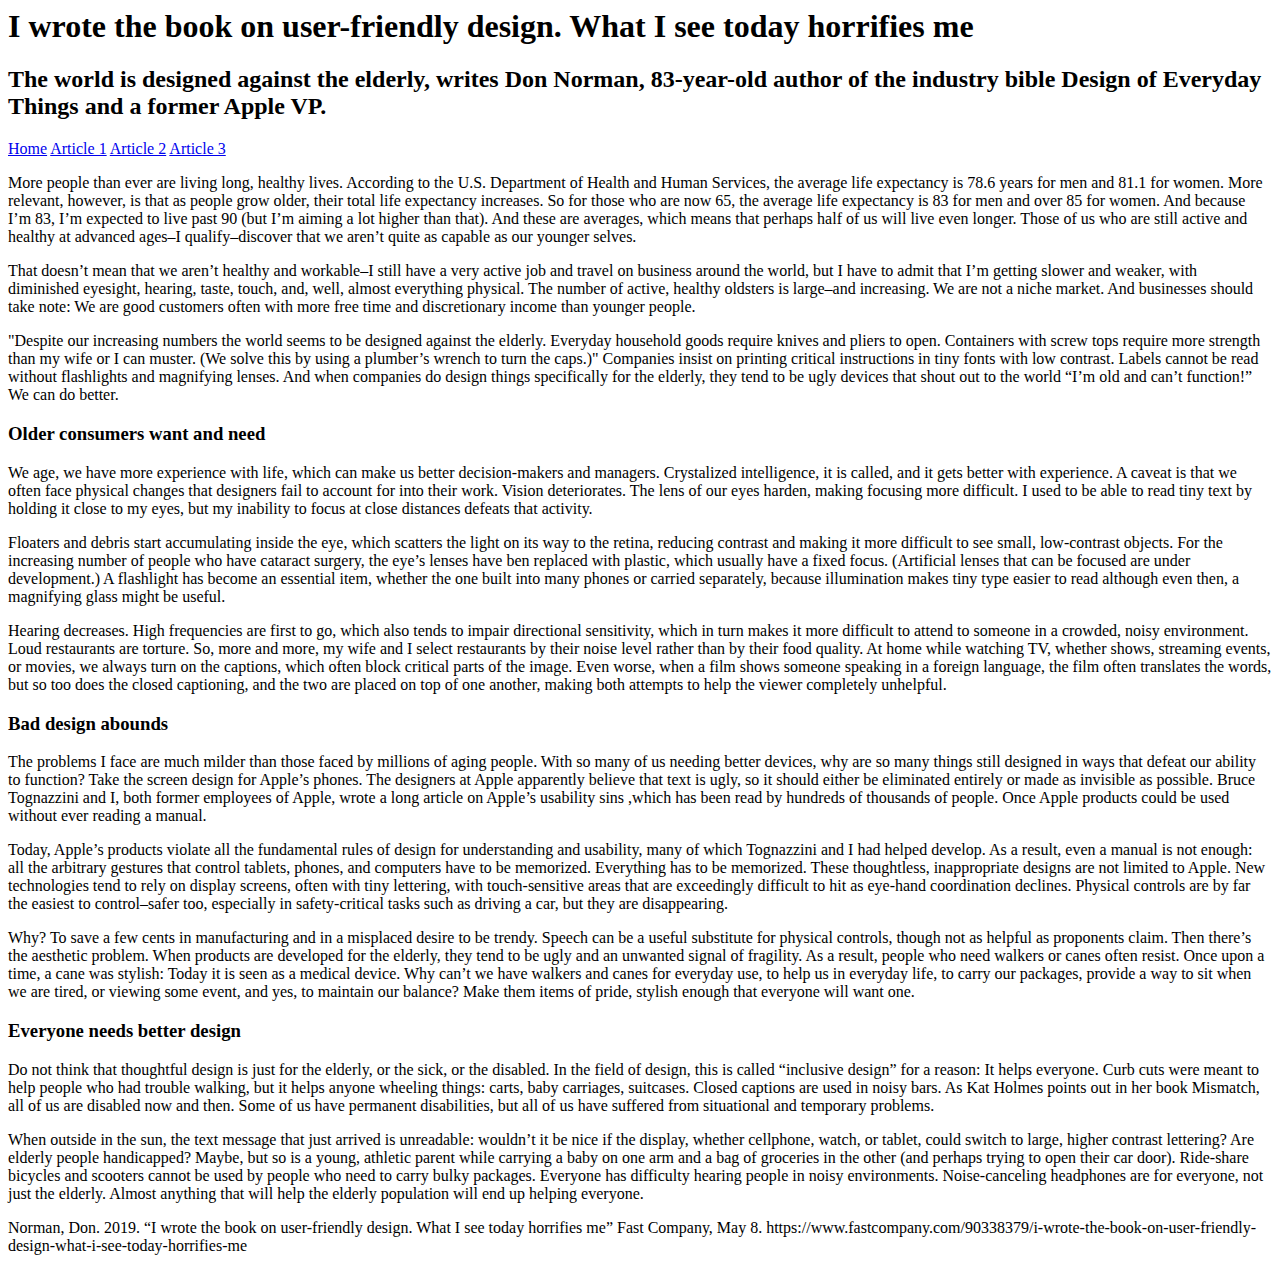
==== landing-page/index.html @ ddaa31f6 "Restructured during class based on demo and added new article" ====
<html>
  <head>
    <title>Binding</title>
    <meta charset="UTF-8" />
    <meta name="viewport" content="width=device-width, initial-scale=1.0" />
    <link href="asset/reset.css" rel="stylesheet" />
    <link href="asset/common.css" rel="stylesheet" />
    <link href="asset/direction-1.css" rel="stylesheet" />
    <!-- <link href="asset/direction-2.css" rel="stylesheet"> -->
    <!-- <link href="asset/direction-3.css" rel="stylesheet"> -->
  </head>
  <body>
    <header>
      <h1>
        I wrote the book on user-friendly design. What I see today horrifies me
      </h1>
      <h2>
        The world is designed against the elderly, writes Don Norman,
        83-year-old author of the industry bible Design of Everyday Things and a
        former Apple VP.
      </h2>
      <nav>
        <div class="navbar">
          <a href="index.html">Home</a>
          <a href="article1.html">Article 1</a>
          <a href="article2.html">Article 2</a>
          <a href="article3.html">Article 3</a>
        </div>
      </nav>
    </header>
    <article>
      <section>
        <p>
          More people than ever are living long, healthy lives. According to the
          U.S. Department of Health and Human Services, the average life
          expectancy is 78.6 years for men and 81.1 for women. More relevant,
          however, is that as people grow older, their total life expectancy
          increases. So for those who are now 65, the average life expectancy is
          83 for men and over 85 for women. And because I’m 83, I’m expected to
          live past 90 (but I’m aiming a lot higher than that). And these are
          averages, which means that perhaps half of us will live even longer.
          Those of us who are still active and healthy at advanced ages–I
          qualify–discover that we aren’t quite as capable as our younger
          selves.
        </p>
        <p>
          That doesn’t mean that we aren’t healthy and workable–I still have a
          very active job and travel on business around the world, but I have to
          admit that I’m getting slower and weaker, with diminished eyesight,
          hearing, taste, touch, and, well, almost everything physical. The
          number of active, healthy oldsters is large–and increasing. We are not
          a niche market. And businesses should take note: We are good customers
          often with more free time and discretionary income than younger
          people.
        </p>
        <p>
          "Despite our increasing numbers the world seems to be designed against
          the elderly. Everyday household goods require knives and pliers to
          open. Containers with screw tops require more strength than my wife or
          I can muster. (We solve this by using a plumber’s wrench to turn the
          caps.)" Companies insist on printing critical instructions in tiny
          fonts with low contrast. Labels cannot be read without flashlights and
          magnifying lenses. And when companies do design things specifically
          for the elderly, they tend to be ugly devices that shout out to the
          world “I’m old and can’t function!” We can do better.
        </p>
      </section>
      <section>
        <h3>Older consumers want and need</h3>
        <p>
          We age, we have more experience with life, which can make us better
          decision-makers and managers. Crystalized intelligence, it is called,
          and it gets better with experience. A caveat is that we often face
          physical changes that designers fail to account for into their work.
          Vision deteriorates. The lens of our eyes harden, making focusing more
          difficult. I used to be able to read tiny text by holding it close to
          my eyes, but my inability to focus at close distances defeats that
          activity.
        </p>
        <p>
          Floaters and debris start accumulating inside the eye, which scatters
          the light on its way to the retina, reducing contrast and making it
          more difficult to see small, low-contrast objects. For the increasing
          number of people who have cataract surgery, the eye’s lenses have ben
          replaced with plastic, which usually have a fixed focus. (Artificial
          lenses that can be focused are under development.) A flashlight has
          become an essential item, whether the one built into many phones or
          carried separately, because illumination makes tiny type easier to
          read although even then, a magnifying glass might be useful.
        </p>
        <p>
          Hearing decreases. High frequencies are first to go, which also tends
          to impair directional sensitivity, which in turn makes it more
          difficult to attend to someone in a crowded, noisy environment. Loud
          restaurants are torture. So, more and more, my wife and I select
          restaurants by their noise level rather than by their food quality. At
          home while watching TV, whether shows, streaming events, or movies, we
          always turn on the captions, which often block critical parts of the
          image. Even worse, when a film shows someone speaking in a foreign
          language, the film often translates the words, but so too does the
          closed captioning, and the two are placed on top of one another,
          making both attempts to help the viewer completely unhelpful.
        </p>
      </section>
      <section>
        <h3>Bad design abounds</h3>
        <p>
          The problems I face are much milder than those faced by millions of
          aging people. With so many of us needing better devices, why are so
          many things still designed in ways that defeat our ability to
          function? Take the screen design for Apple’s phones. The designers at
          Apple apparently believe that text is ugly, so it should either be
          eliminated entirely or made as invisible as possible. Bruce Tognazzini
          and I, both former employees of Apple, wrote a long article on Apple’s
          usability sins ,which has been read by hundreds of thousands of
          people. Once Apple products could be used without ever reading a
          manual.
        </p>
        <p>
          Today, Apple’s products violate all the fundamental rules of design
          for understanding and usability, many of which Tognazzini and I had
          helped develop. As a result, even a manual is not enough: all the
          arbitrary gestures that control tablets, phones, and computers have to
          be memorized. Everything has to be memorized. These thoughtless,
          inappropriate designs are not limited to Apple. New technologies tend
          to rely on display screens, often with tiny lettering, with
          touch-sensitive areas that are exceedingly difficult to hit as
          eye-hand coordination declines. Physical controls are by far the
          easiest to control–safer too, especially in safety-critical tasks such
          as driving a car, but they are disappearing.
        </p>
        <p>
          Why? To save a few cents in manufacturing and in a misplaced desire to
          be trendy. Speech can be a useful substitute for physical controls,
          though not as helpful as proponents claim. Then there’s the aesthetic
          problem. When products are developed for the elderly, they tend to be
          ugly and an unwanted signal of fragility. As a result, people who need
          walkers or canes often resist. Once upon a time, a cane was stylish:
          Today it is seen as a medical device. Why can’t we have walkers and
          canes for everyday use, to help us in everyday life, to carry our
          packages, provide a way to sit when we are tired, or viewing some
          event, and yes, to maintain our balance? Make them items of pride,
          stylish enough that everyone will want one.
        </p>
      </section>
      <section>
        <h3>Everyone needs better design</h3>
        <p>
          Do not think that thoughtful design is just for the elderly, or the
          sick, or the disabled. In the field of design, this is called
          “inclusive design” for a reason: It helps everyone. Curb cuts were
          meant to help people who had trouble walking, but it helps anyone
          wheeling things: carts, baby carriages, suitcases. Closed captions are
          used in noisy bars. As Kat Holmes points out in her book Mismatch, all
          of us are disabled now and then. Some of us have permanent
          disabilities, but all of us have suffered from situational and
          temporary problems.
        </p>
        <p>
          When outside in the sun, the text message that just arrived is
          unreadable: wouldn’t it be nice if the display, whether cellphone,
          watch, or tablet, could switch to large, higher contrast lettering?
          Are elderly people handicapped? Maybe, but so is a young, athletic
          parent while carrying a baby on one arm and a bag of groceries in the
          other (and perhaps trying to open their car door). Ride-share bicycles
          and scooters cannot be used by people who need to carry bulky
          packages. Everyone has difficulty hearing people in noisy
          environments. Noise-canceling headphones are for everyone, not just
          the elderly. Almost anything that will help the elderly population
          will end up helping everyone.
        </p>
      </section>
    </article>
  </body>
  <footer>
    Norman, Don. 2019. “I wrote the book on user-friendly design. What I see
    today horrifies me” Fast Company, May 8.
    https://www.fastcompany.com/90338379/i-wrote-the-book-on-user-friendly-design-what-i-see-today-horrifies-me
  </footer>
</html>
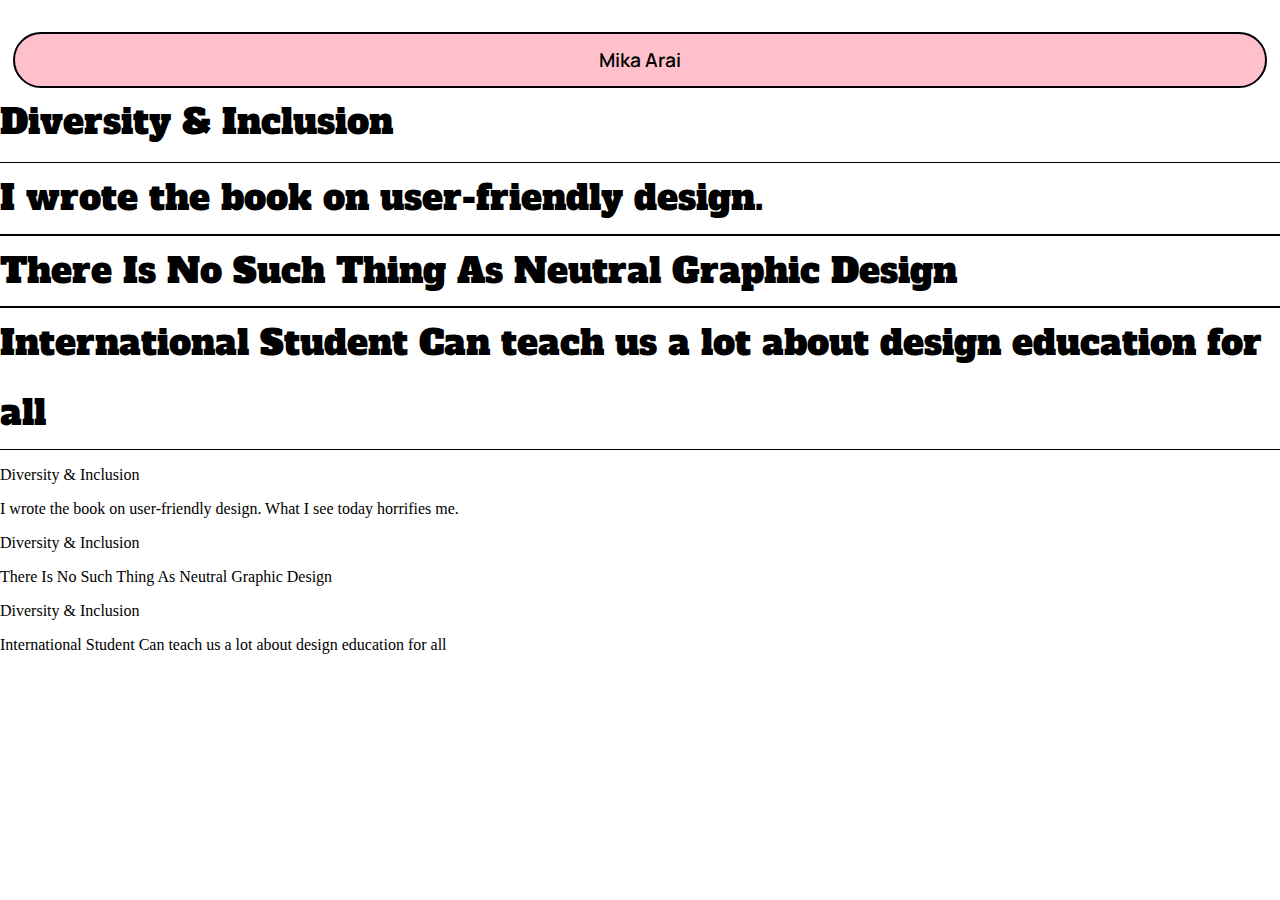
==== commit 190422f5: "Added landing page" ====
--- a/landing-page/index.html
+++ b/landing-page/index.html
@@ -1,180 +1,82 @@
-<html>
+<!doctype html>
+<html lang="en">
   <head>
     <title>Binding</title>
-    <meta charset="UTF-8" />
+    <meta charset="UTF-8">
     <meta name="viewport" content="width=device-width, initial-scale=1.0" />
-    <link href="asset/reset.css" rel="stylesheet" />
-    <link href="asset/common.css" rel="stylesheet" />
-    <link href="asset/direction-1.css" rel="stylesheet" />
-    <!-- <link href="asset/direction-2.css" rel="stylesheet"> -->
-    <!-- <link href="asset/direction-3.css" rel="stylesheet"> -->
-  </head>
+    <link href="../asset/common.css" rel="stylesheet" />
+    <link href="../asset/reset.css" rel="stylesheet" />
+    <link href="landing.css" rel="stylesheet" />
+
+    <!-- google font -->
+     <!-- manrope -->
+    <link rel="preconnect" href="https://fonts.googleapis.com">
+    <link rel="preconnect" href="https://fonts.gstatic.com" crossorigin>
+    <link href="https://fonts.googleapis.com/css2?family=Bayon&family=Bruno+Ace&family=Didact+Gothic&family=Manrope:wght@200..800&family=Mulish:ital,wght@0,200..1000;1,200..1000&family=MuseoModerno:ital,wght@0,100..900;1,100..900&family=Schibsted+Grotesk:ital,wght@0,400..900;1,400..900&display=swap" rel="stylesheet">
+  <!-- alfa slab one -->
+    <link rel="preconnect" href="https://fonts.googleapis.com">
+<link rel="preconnect" href="https://fonts.gstatic.com" crossorigin>
+<link href="https://fonts.googleapis.com/css2?family=Alfa+Slab+One&family=Bayon&family=Bruno+Ace&family=Didact+Gothic&family=Manrope:wght@200..800&family=Mulish:ital,wght@0,200..1000;1,200..1000&family=MuseoModerno:ital,wght@0,100..900;1,100..900&family=Schibsted+Grotesk:ital,wght@0,400..900;1,400..900&display=swap" rel="stylesheet">
+  <!-- Martian Mono  -->
+  <link rel="preconnect" href="https://fonts.googleapis.com">
+  <link rel="preconnect" href="https://fonts.gstatic.com" crossorigin>
+  <link href="https://fonts.googleapis.com/css2?family=Alfa+Slab+One&family=Bayon&family=Bruno+Ace&family=Didact+Gothic&family=Manrope:wght@200..800&family=Martian+Mono:wght@100..800&family=Mulish:ital,wght@0,200..1000;1,200..1000&family=MuseoModerno:ital,wght@0,100..900;1,100..900&family=Schibsted+Grotesk:ital,wght@0,400..900;1,400..900&display=swap" rel="stylesheet">
+<!-- geist -->
+<link rel="preconnect" href="https://fonts.googleapis.com">
+<link rel="preconnect" href="https://fonts.gstatic.com" crossorigin>
+<link href="https://fonts.googleapis.com/css2?family=Alfa+Slab+One&family=Bayon&family=Bruno+Ace&family=Didact+Gothic&family=Geist:wght@100..900&family=Luckiest+Guy&family=Manrope:wght@200..800&family=Martian+Mono:wght@100..800&family=Mulish:ital,wght@0,200..1000;1,200..1000&family=MuseoModerno:ital,wght@0,100..900;1,100..900&family=Schibsted+Grotesk:ital,wght@0,400..900;1,400..900&display=swap" rel="stylesheet">
+<!-- Geist Mono -->
+<link rel="preconnect" href="https://fonts.googleapis.com">
+<link rel="preconnect" href="https://fonts.gstatic.com" crossorigin>
+<link href="https://fonts.googleapis.com/css2?family=Alfa+Slab+One&family=Bayon&family=Bruno+Ace&family=Didact+Gothic&family=Geist+Mono:wght@100..900&family=Geist:wght@100..900&family=Luckiest+Guy&family=Manrope:wght@200..800&family=Martian+Mono:wght@100..800&family=Mulish:ital,wght@0,200..1000;1,200..1000&family=MuseoModerno:ital,wght@0,100..900;1,100..900&family=Schibsted+Grotesk:ital,wght@0,400..900;1,400..900&display=swap" rel="stylesheet">  
+<!-- Poppins -->
+<link rel="preconnect" href="https://fonts.googleapis.com">
+<link rel="preconnect" href="https://fonts.gstatic.com" crossorigin>
+<link href="https://fonts.googleapis.com/css2?family=Alfa+Slab+One&family=Bayon&family=Bruno+Ace&family=Didact+Gothic&family=Geist+Mono:wght@100..900&family=Geist:wght@100..900&family=Luckiest+Guy&family=Manrope:wght@200..800&family=Martian+Mono:wght@100..800&family=Mulish:ital,wght@0,200..1000;1,200..1000&family=MuseoModerno:ital,wght@0,100..900;1,100..900&family=Poppins:ital,wght@0,100;0,200;0,300;0,400;0,500;0,600;0,700;0,800;0,900;1,100;1,200;1,300;1,400;1,500;1,600;1,700;1,800;1,900&family=Schibsted+Grotesk:ital,wght@0,400..900;1,400..900&display=swap" rel="stylesheet">
+<!-- Teko -->
+<link rel="preconnect" href="https://fonts.googleapis.com">
+<link rel="preconnect" href="https://fonts.gstatic.com" crossorigin>
+<link href="https://fonts.googleapis.com/css2?family=Alfa+Slab+One&family=Alumni+Sans+Pinstripe:ital@0;1&family=Bayon&family=Bruno+Ace&family=Didact+Gothic&family=Geist+Mono:wght@100..900&family=Geist:wght@100..900&family=Luckiest+Guy&family=Manrope:wght@200..800&family=Martian+Mono:wght@100..800&family=Mulish:ital,wght@0,200..1000;1,200..1000&family=MuseoModerno:ital,wght@0,100..900;1,100..900&family=Poppins:ital,wght@0,100;0,200;0,300;0,400;0,500;0,600;0,700;0,800;0,900;1,100;1,200;1,300;1,400;1,500;1,600;1,700;1,800;1,900&family=Schibsted+Grotesk:ital,wght@0,400..900;1,400..900&family=Teko:wght@300..700&display=swap" rel="stylesheet">
+<!-- Enriqueta -->
+<link rel="preconnect" href="https://fonts.googleapis.com">
+<link rel="preconnect" href="https://fonts.gstatic.com" crossorigin>
+<link href="https://fonts.googleapis.com/css2?family=Alfa+Slab+One&family=Almarai:wght@300;400;700;800&family=Alumni+Sans+Pinstripe:ital@0;1&family=Bayon&family=Bruno+Ace&family=Didact+Gothic&family=Enriqueta:wght@400;500;600;700&family=Geist+Mono:wght@100..900&family=Geist:wght@100..900&family=Luckiest+Guy&family=Manrope:wght@200..800&family=Martian+Mono:wght@100..800&family=Mulish:ital,wght@0,200..1000;1,200..1000&family=MuseoModerno:ital,wght@0,100..900;1,100..900&family=Poppins:ital,wght@0,100;0,200;0,300;0,400;0,500;0,600;0,700;0,800;0,900;1,100;1,200;1,300;1,400;1,500;1,600;1,700;1,800;1,900&family=Schibsted+Grotesk:ital,wght@0,400..900;1,400..900&family=Slabo+13px&family=Teko:wght@300..700&display=swap" rel="stylesheet">
+</head>
   <body>
+    <h5>
+Mika Arai    </h5>
+<h1>Diversity & Inclusion</h1>
     <header>
-      <h1>
-        I wrote the book on user-friendly design. What I see today horrifies me
-      </h1>
-      <h2>
-        The world is designed against the elderly, writes Don Norman,
-        83-year-old author of the industry bible Design of Everyday Things and a
-        former Apple VP.
-      </h2>
-      <nav>
-        <div class="navbar">
-          <a href="index.html">Home</a>
-          <a href="article1.html">Article 1</a>
-          <a href="article2.html">Article 2</a>
-          <a href="article3.html">Article 3</a>
+
+           <ul class="article">
+           <li><a href="article1.html">I wrote the book on user-friendly design.</a></li>
+           <li><a href="article2.html">There Is No Such Thing As Neutral Graphic Design</a></li>
+           <li><a href="article3.html">International Student Can teach us a lot about design education for all</a></li>
+           </ul>
+
+           <div class="grid-container">
+
+           <div class="card">
+            <div class="card-category">Diversity & Inclusion</div>
+            <h2 class="card-title"> I wrote the book on user-friendly design. What I see today horrifies me. </h2>
         </div>
-      </nav>
-    </header>
-    <article>
-      <section>
-        <p>
-          More people than ever are living long, healthy lives. According to the
-          U.S. Department of Health and Human Services, the average life
-          expectancy is 78.6 years for men and 81.1 for women. More relevant,
-          however, is that as people grow older, their total life expectancy
-          increases. So for those who are now 65, the average life expectancy is
-          83 for men and over 85 for women. And because I’m 83, I’m expected to
-          live past 90 (but I’m aiming a lot higher than that). And these are
-          averages, which means that perhaps half of us will live even longer.
-          Those of us who are still active and healthy at advanced ages–I
-          qualify–discover that we aren’t quite as capable as our younger
-          selves.
-        </p>
-        <p>
-          That doesn’t mean that we aren’t healthy and workable–I still have a
-          very active job and travel on business around the world, but I have to
-          admit that I’m getting slower and weaker, with diminished eyesight,
-          hearing, taste, touch, and, well, almost everything physical. The
-          number of active, healthy oldsters is large–and increasing. We are not
-          a niche market. And businesses should take note: We are good customers
-          often with more free time and discretionary income than younger
-          people.
-        </p>
-        <p>
-          "Despite our increasing numbers the world seems to be designed against
-          the elderly. Everyday household goods require knives and pliers to
-          open. Containers with screw tops require more strength than my wife or
-          I can muster. (We solve this by using a plumber’s wrench to turn the
-          caps.)" Companies insist on printing critical instructions in tiny
-          fonts with low contrast. Labels cannot be read without flashlights and
-          magnifying lenses. And when companies do design things specifically
-          for the elderly, they tend to be ugly devices that shout out to the
-          world “I’m old and can’t function!” We can do better.
-        </p>
-      </section>
-      <section>
-        <h3>Older consumers want and need</h3>
-        <p>
-          We age, we have more experience with life, which can make us better
-          decision-makers and managers. Crystalized intelligence, it is called,
-          and it gets better with experience. A caveat is that we often face
-          physical changes that designers fail to account for into their work.
-          Vision deteriorates. The lens of our eyes harden, making focusing more
-          difficult. I used to be able to read tiny text by holding it close to
-          my eyes, but my inability to focus at close distances defeats that
-          activity.
-        </p>
-        <p>
-          Floaters and debris start accumulating inside the eye, which scatters
-          the light on its way to the retina, reducing contrast and making it
-          more difficult to see small, low-contrast objects. For the increasing
-          number of people who have cataract surgery, the eye’s lenses have ben
-          replaced with plastic, which usually have a fixed focus. (Artificial
-          lenses that can be focused are under development.) A flashlight has
-          become an essential item, whether the one built into many phones or
-          carried separately, because illumination makes tiny type easier to
-          read although even then, a magnifying glass might be useful.
-        </p>
-        <p>
-          Hearing decreases. High frequencies are first to go, which also tends
-          to impair directional sensitivity, which in turn makes it more
-          difficult to attend to someone in a crowded, noisy environment. Loud
-          restaurants are torture. So, more and more, my wife and I select
-          restaurants by their noise level rather than by their food quality. At
-          home while watching TV, whether shows, streaming events, or movies, we
-          always turn on the captions, which often block critical parts of the
-          image. Even worse, when a film shows someone speaking in a foreign
-          language, the film often translates the words, but so too does the
-          closed captioning, and the two are placed on top of one another,
-          making both attempts to help the viewer completely unhelpful.
-        </p>
-      </section>
-      <section>
-        <h3>Bad design abounds</h3>
-        <p>
-          The problems I face are much milder than those faced by millions of
-          aging people. With so many of us needing better devices, why are so
-          many things still designed in ways that defeat our ability to
-          function? Take the screen design for Apple’s phones. The designers at
-          Apple apparently believe that text is ugly, so it should either be
-          eliminated entirely or made as invisible as possible. Bruce Tognazzini
-          and I, both former employees of Apple, wrote a long article on Apple’s
-          usability sins ,which has been read by hundreds of thousands of
-          people. Once Apple products could be used without ever reading a
-          manual.
-        </p>
-        <p>
-          Today, Apple’s products violate all the fundamental rules of design
-          for understanding and usability, many of which Tognazzini and I had
-          helped develop. As a result, even a manual is not enough: all the
-          arbitrary gestures that control tablets, phones, and computers have to
-          be memorized. Everything has to be memorized. These thoughtless,
-          inappropriate designs are not limited to Apple. New technologies tend
-          to rely on display screens, often with tiny lettering, with
-          touch-sensitive areas that are exceedingly difficult to hit as
-          eye-hand coordination declines. Physical controls are by far the
-          easiest to control–safer too, especially in safety-critical tasks such
-          as driving a car, but they are disappearing.
-        </p>
-        <p>
-          Why? To save a few cents in manufacturing and in a misplaced desire to
-          be trendy. Speech can be a useful substitute for physical controls,
-          though not as helpful as proponents claim. Then there’s the aesthetic
-          problem. When products are developed for the elderly, they tend to be
-          ugly and an unwanted signal of fragility. As a result, people who need
-          walkers or canes often resist. Once upon a time, a cane was stylish:
-          Today it is seen as a medical device. Why can’t we have walkers and
-          canes for everyday use, to help us in everyday life, to carry our
-          packages, provide a way to sit when we are tired, or viewing some
-          event, and yes, to maintain our balance? Make them items of pride,
-          stylish enough that everyone will want one.
-        </p>
-      </section>
-      <section>
-        <h3>Everyone needs better design</h3>
-        <p>
-          Do not think that thoughtful design is just for the elderly, or the
-          sick, or the disabled. In the field of design, this is called
-          “inclusive design” for a reason: It helps everyone. Curb cuts were
-          meant to help people who had trouble walking, but it helps anyone
-          wheeling things: carts, baby carriages, suitcases. Closed captions are
-          used in noisy bars. As Kat Holmes points out in her book Mismatch, all
-          of us are disabled now and then. Some of us have permanent
-          disabilities, but all of us have suffered from situational and
-          temporary problems.
-        </p>
-        <p>
-          When outside in the sun, the text message that just arrived is
-          unreadable: wouldn’t it be nice if the display, whether cellphone,
-          watch, or tablet, could switch to large, higher contrast lettering?
-          Are elderly people handicapped? Maybe, but so is a young, athletic
-          parent while carrying a baby on one arm and a bag of groceries in the
-          other (and perhaps trying to open their car door). Ride-share bicycles
-          and scooters cannot be used by people who need to carry bulky
-          packages. Everyone has difficulty hearing people in noisy
-          environments. Noise-canceling headphones are for everyone, not just
-          the elderly. Almost anything that will help the elderly population
-          will end up helping everyone.
-        </p>
-      </section>
-    </article>
+        
+        <div class="card">
+            <div class="card-category">Diversity & Inclusion</div>
+            <h2 class="card-title">There Is No Such Thing As Neutral Graphic Design</h2>
+        </div>
+
+        <div class="card">
+          <div class="card-category">Diversity & Inclusion</div>
+          <h2 class="card-title">International Student Can teach us a lot about design education for all</h2>
+      </div>
+
+</div>
+
+
+      </header>
+     </body>
+</html>
+    </nav>
   </body>
-  <footer>
-    Norman, Don. 2019. “I wrote the book on user-friendly design. What I see
-    today horrifies me” Fast Company, May 8.
-    https://www.fastcompany.com/90338379/i-wrote-the-book-on-user-friendly-design-what-i-see-today-horrifies-me
-  </footer>
 </html>
--- a/asset/common.css
+++ b/asset/common.css
@@ -0,0 +1,13 @@
+:root {
+  --base-size: 1.1rem;
+  --base-size-h1: 2.2rem;
+  --base-size-h2: 1.2rem;
+  --base-size-h3: 1.5rem;
+  --base-font-family: manrope; 
+  --base-color: black;
+  --base-line-height: 150%;
+  --base-text-align: center;
+  --base-max-width: 55vw; 
+  --base-margin-left: 3%;
+  --base-margin-right: 3%;
+}
--- a/landing-page/landing.css
+++ b/landing-page/landing.css
@@ -0,0 +1,152 @@
+* {
+	margin-top: 1em;
+	/* margin: 0; */
+  }
+
+  h1 {
+	font-family: alfa slab one;
+	font-size: var(--base-size-h1);
+	line-height: 130%;
+	margin-top: -0.0001rem;
+	position: relative;
+	z-index: 6;
+	max-width: 80ch;
+  }
+    h5 {
+	text-align: center;
+	font-weight: 600;
+	font-size: 1.2rem;
+	font-family: manrope;
+	border: 2px solid black;
+	border-radius: 9999px;
+	padding: 1%;
+	margin: 1%;
+	background-color: pink;
+
+  } 
+ 
+  .navbar {
+  }
+  nav {
+	color: black;
+  }
+  .navbar a {
+	filter: drop-shadow(5px 5px black);
+	}
+  
+/* List */
+	.article {
+		font-family: alfa slab one;
+		font-size: var(--base-size-h1);
+		line-height: 200%;
+		margin: 0;
+		padding: 0;
+}
+	.article li {
+	border-top: 1px solid black;
+	border-bottom: 1px solid black;
+	transition: transform 0.6s ease, background-color 0.6s ease;
+	margin: 0;
+	padding: 0;
+}
+	.article li:nth-child(1):hover {
+	background-color: rgb(176, 145, 183);
+	transform: translateY(-10px);
+}
+	.article li:nth-child(2):hover {
+	background-color: skyblue;
+	transform: translateY(-10px);
+}
+	.article li:nth-child(3):hover {
+	background-color: rgb(255, 91, 91);
+	transform: translateY(-10px);
+}
+
+
+
+.circle-container {
+	display: flex;
+	position: absolute;
+	align-items: center;
+	justify-content: center;
+	top: 120px;
+	left: 300px;
+	z-index: 1;
+}
+.circle {
+	width: 100px;
+	height: 100px;
+	background-color: skyblue;
+	border-radius: 50%;
+}
+.triangle-container {
+	display: flex;
+	position: absolute;
+	align-items: center;
+	justify-content: center;
+	top: 320px;
+	left: -20px;
+	z-index: 1;	
+}
+
+.triangle {
+	width: 0;
+	height: 0;
+	border-top: 50px solid transparent;
+	border-bottom: 50px solid transparent;
+	border-left: 100px solid #ffce44;
+}
+.star-container {
+	position: absolute;
+	display: flex;
+	align-items: center;
+	justify-content: center;
+	top: 500px;
+	right: 20px;
+	margin: 50px auto;
+	z-index: 1;	
+
+}
+.star {
+	position: absolute;
+	width: 0;
+	height: 0;
+	border-top: 10px solid transparent;
+	border-bottom: 5px solid transparent;
+	border-left: 100px solid #de5246;
+	transform-origin: bottom center;
+}
+
+.star:nth-child(1) { transform: rotate(0deg); }
+.star:nth-child(2) { transform: rotate(40deg); }
+.star:nth-child(3) { transform: rotate(80deg); }
+.star:nth-child(4) { transform: rotate(120deg); }
+.star:nth-child(5) { transform: rotate(160deg); }
+.star:nth-child(6) { transform: rotate(200deg); }
+.star:nth-child(7) { transform: rotate(240deg); }
+.star:nth-child(8) { transform: rotate(280deg); }
+.star:nth-child(9) { transform: rotate(320deg); }
+
+/* .rectangle-container {
+	position: absolute;
+	display: flex;
+	align-items: center;
+	justify-content: center;
+	top: 320px;
+	left: -20px;
+	z-index: 1;	
+}
+
+.rectangle {
+	width: 200px;
+	height: 100px;
+	background-color: green;
+} */
+
+ 
+  @media (min-width: 769px) {
+  
+  nav {
+	margin-left: 70%;  
+   }
+  }